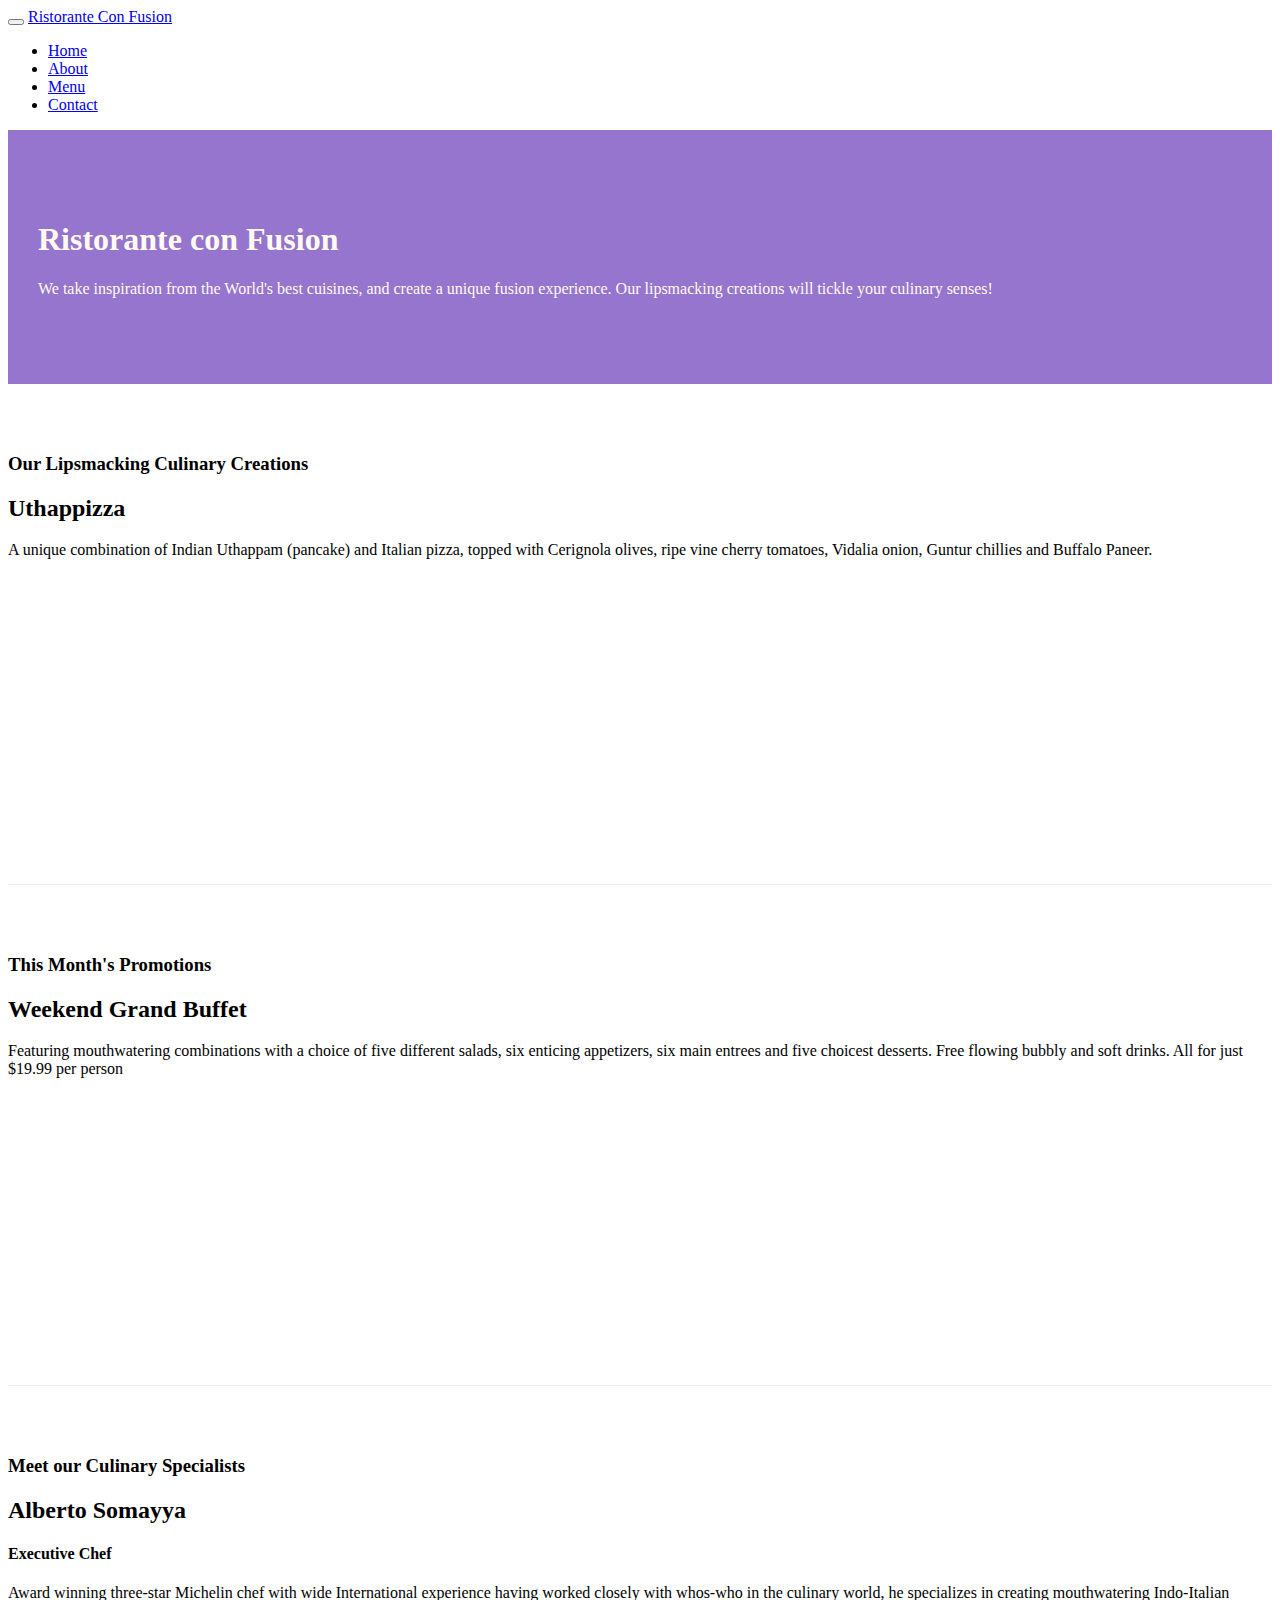
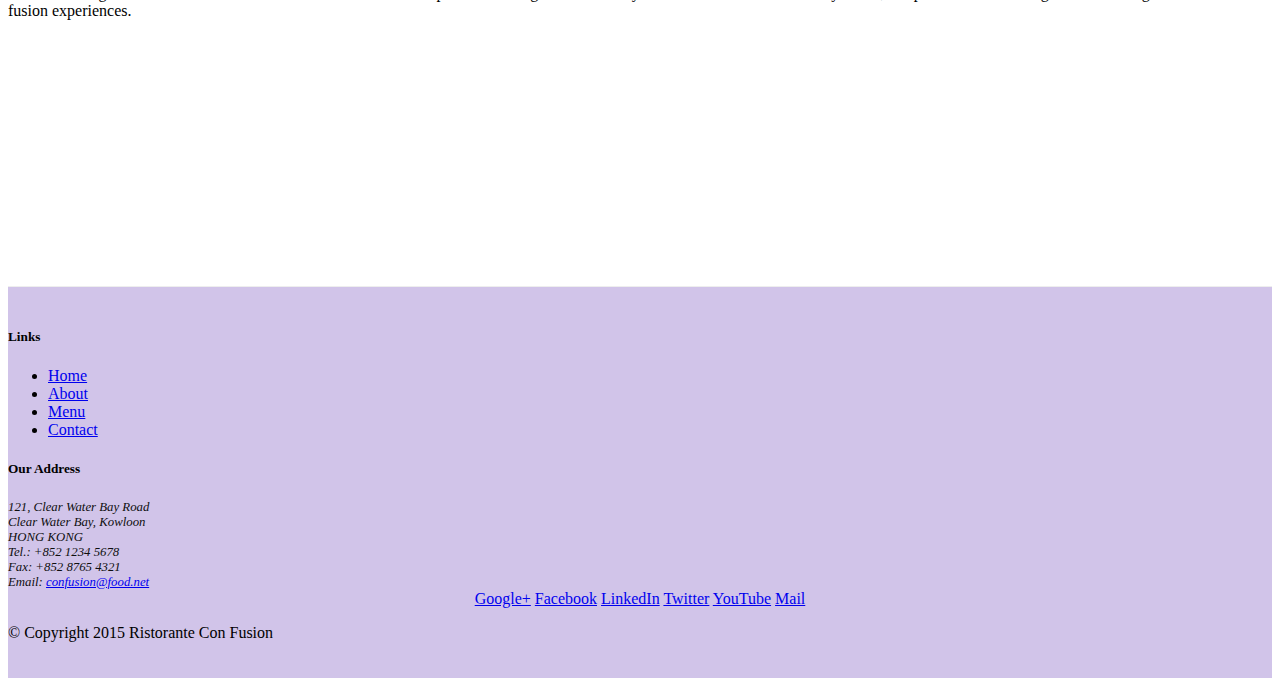
==== index.html @ 3bdbd528 "Navigation bar - add collapse button" ====
<!DOCTYPE html>
<html lang="en">

<head>
  <title>Ristorante Con Fusion</title>

  <meta charset="utf-8">
  <meta name="viewport" content="width=device-width, initial-scale=1, shrink-to-fit=no">
  <meta http-equiv="x-ua-compatible" content="ie=edge">

  <!-- Bootstrap CSS -->
  <link rel="stylesheet" href="node_modules/bootstrap/dist/css/bootstrap.min.css">
  <link rel="stylesheet" href="css/styles.css">
</head>

<body>
  <nav class="navbar navbar-inverse navbar-toggleable-sm bg-primary fixed-top">
    <div class="container">

      <div class="navbar-header">
        <button class="navbar-toggler" type="button" data-toggle="collapse" data-target="#myNavbar">
          <span class="navbar-toggler-icon"></span>
        </button>
        <a class="navbar-brand" href="#">Ristorante Con Fusion</a>
      </div>

      <div class="collapse navbar-collapse" id="myNavbar">
        <ul class="navbar-nav">
          <li class="nav-item active"><a class="nav-link" href="#">Home</a></li>
          <li class="nav-item"><a class="nav-link" href="./aboutus.html">About</a></li>
          <li class="nav-item"><a class="nav-link" href="#">Menu</a></li>
          <li class="nav-item"><a class="nav-link" href="#">Contact</a></li>
        </ul>
      </div>
    </div>
  </nav>

  <header class="jumbotron">
    <div class="container">
      <div class="row row-header">
        <div class="col-12 col-sm-8">
          <h1>Ristorante con Fusion</h1>
          <p>We take inspiration from the World's best cuisines, and create a unique fusion experience. Our lipsmacking creations
            will tickle your culinary senses!</p>
        </div>
        <div class="col col-sm">
        </div>
      </div>
    </div>
  </header>

  <div class="container">
    <div class="row row-content  align-items-center">
      <div class="col-sm-4 col-md-3">
        <h3>Our Lipsmacking Culinary Creations</h3>
      </div>
      <div class="col-sm col-md">
        <h2>Uthappizza</h2>
        <p class="hidden-xs-down">A unique combination of Indian Uthappam (pancake) and Italian pizza, topped with Cerignola olives, ripe vine cherry
          tomatoes, Vidalia onion, Guntur chillies and Buffalo Paneer.
        </p>
      </div>
    </div>


    <div class="row row-content  align-items-center">
      <div class="col-sm-4 col-md-3">
        <h3>This Month's Promotions</h3>
      </div>
      <div class="col-sm col-md">
        <h2>Weekend Grand Buffet</h2>
        <p class="hidden-xs-down">Featuring mouthwatering combinations with a choice of five different salads, six enticing appetizers, six main entrees
          and five choicest desserts. Free flowing bubbly and soft drinks. All for just $19.99 per person
        </p>
      </div>
    </div>

    <div class="row row-content  align-items-center">
      <div class="col-sm-4 col-md-3">
        <h3>Meet our Culinary Specialists</h3>
      </div>
      <div class="col-sm col-md">
        <h2>Alberto Somayya</h2>
        <h4>Executive Chef</h4>
        <p class="hidden-xs-down">Award winning three-star Michelin chef with wide International experience having worked closely with whos-who in
          the culinary world, he specializes in creating mouthwatering Indo-Italian fusion experiences.
        </p>
      </div>
    </div>
  </div>

  <footer class="footer">
    <div class="container">
      <div class="row">
        <div class="col-5 offset-1 col-sm-2">
          <h5>Links</h5>
          <ul class="list-unstyled">
            <li><a href="#">Home</a></li>
            <li><a href="./aboutus.html">About</a></li>
            <li><a href="#">Menu</a></li>
            <li><a href="#">Contact</a></li>
          </ul>
        </div>
        <div class="col-6 col-sm-5">
          <h5>Our Address</h5>
          <address>
            121, Clear Water Bay Road<br> Clear Water Bay, Kowloon<br> HONG KONG<br> Tel.: +852 1234 5678<br> Fax: +852 8765
            4321
            <br> Email: <a href="mailto:confusion@food.net">confusion@food.net</a>
          </address>
        </div>
        <div class="col col-sm-4 align-self-center">
          <div class="medialinks">
            <a href="http://google.com/+">Google+</a>
            <a href="http://www.facebook.com/profile.php?id=">Facebook</a>
            <a href="http://www.linkedin.com/in/">LinkedIn</a>
            <a href="http://twitter.com/">Twitter</a>
            <a href="http://youtube.com/">YouTube</a>
            <a href="mailto:">Mail</a>
          </div>
        </div>
      </div>
      <div class="row justify-content-center">
        <div class="col-auto">
          <p>© Copyright 2015 Ristorante Con Fusion</p>
        </div>
      </div>
    </div>
  </footer>

  <!-- jQuery first, then Tether, then Bootstrap JS. -->
  <script src="node_modules/jquery/dist/jquery.min.js"></script>
  <script src="node_modules/tether/dist/js/tether.min.js"></script>
  <script src="node_modules/bootstrap/dist/js/bootstrap.min.js"></script>
</body>

</html>
---- css/styles.css ----
.row-header{
  margin:0px auto;
  padding:0px;
}

.row-content {
  margin:0px auto;
  padding: 50px 0px 50px 0px;
  border-bottom: 1px ridge;
  min-height:400px;
}

.footer {
  background-color: #D1C4E9;
  margin:0px auto;
  padding: 20px 0px 20px 0px;
}

.jumbotron {
  padding:70px 30px 70px 30px;
  margin:0px auto;
  background: #9575CD ;
  color:floralwhite;
}

address{
  font-size:80%;
  margin:0px;
  color:#0f0f0f;
}

.medialinks {
  text-align:center;
}
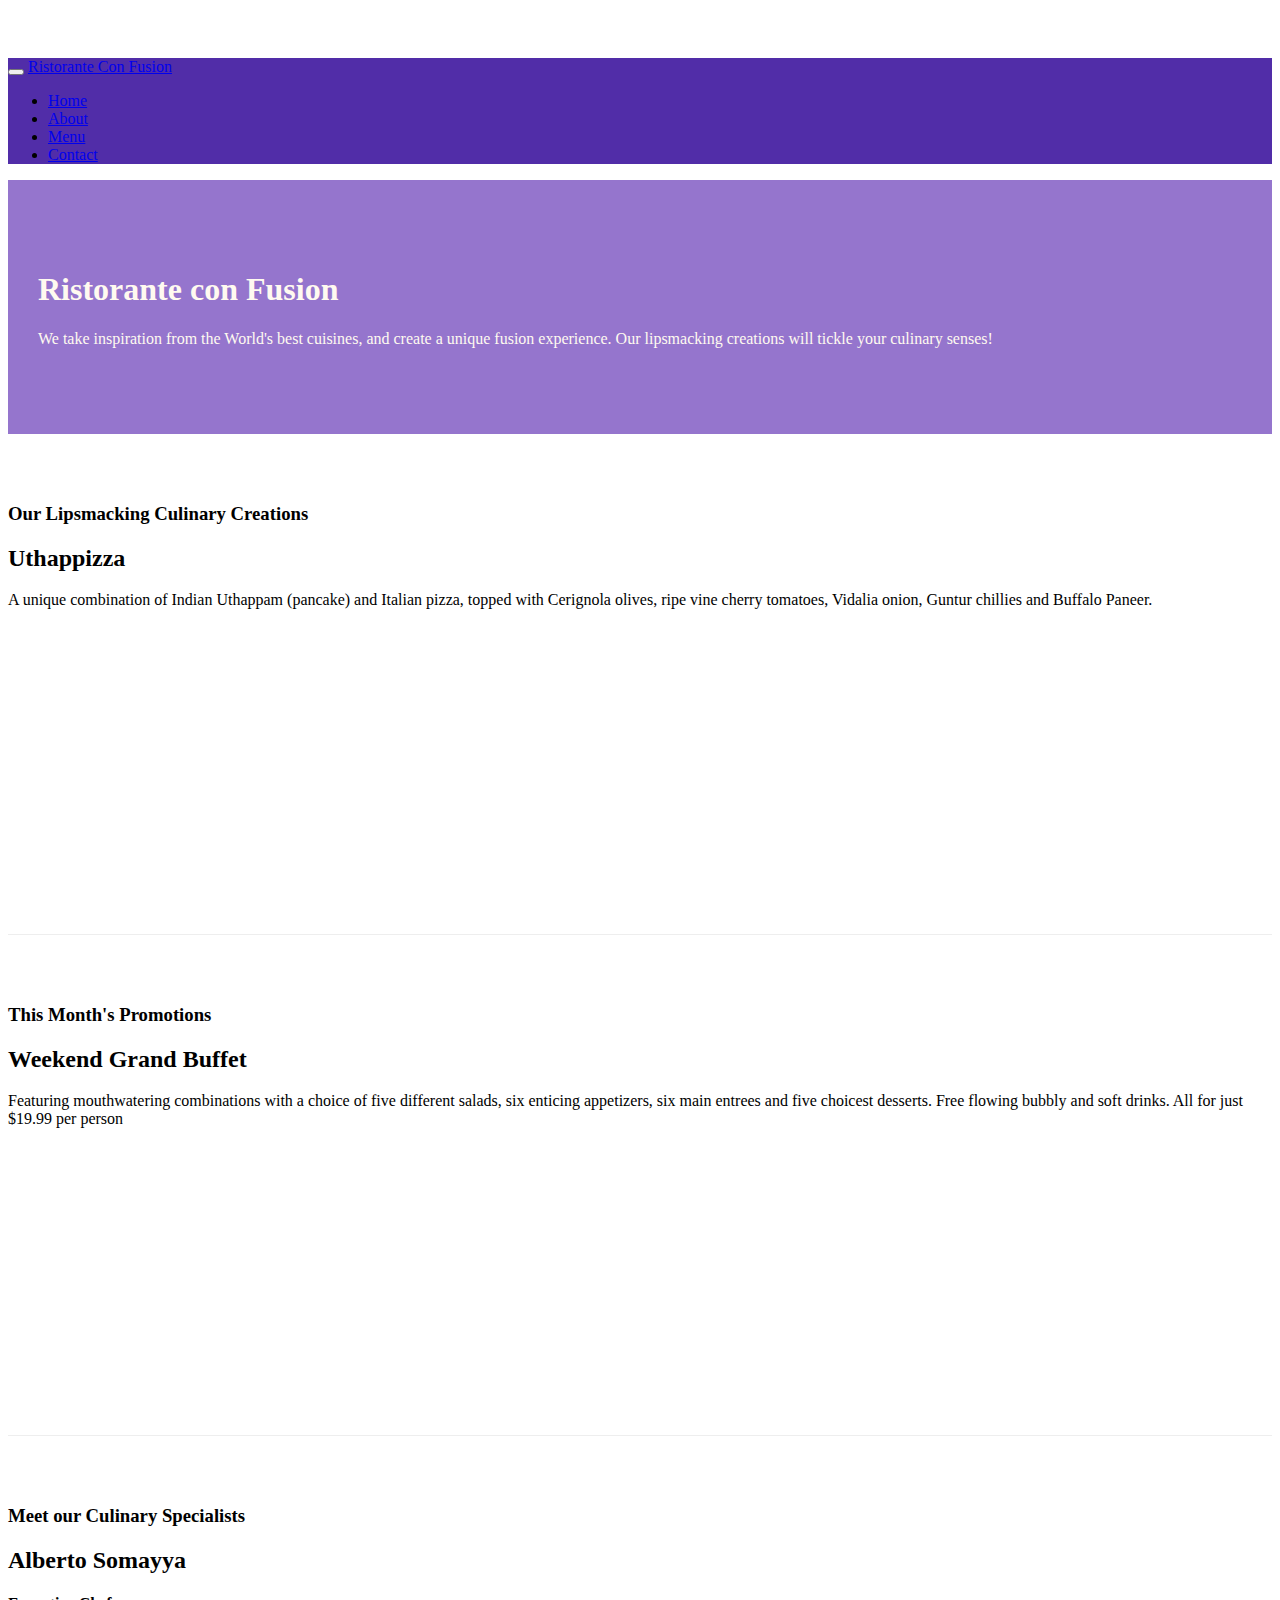
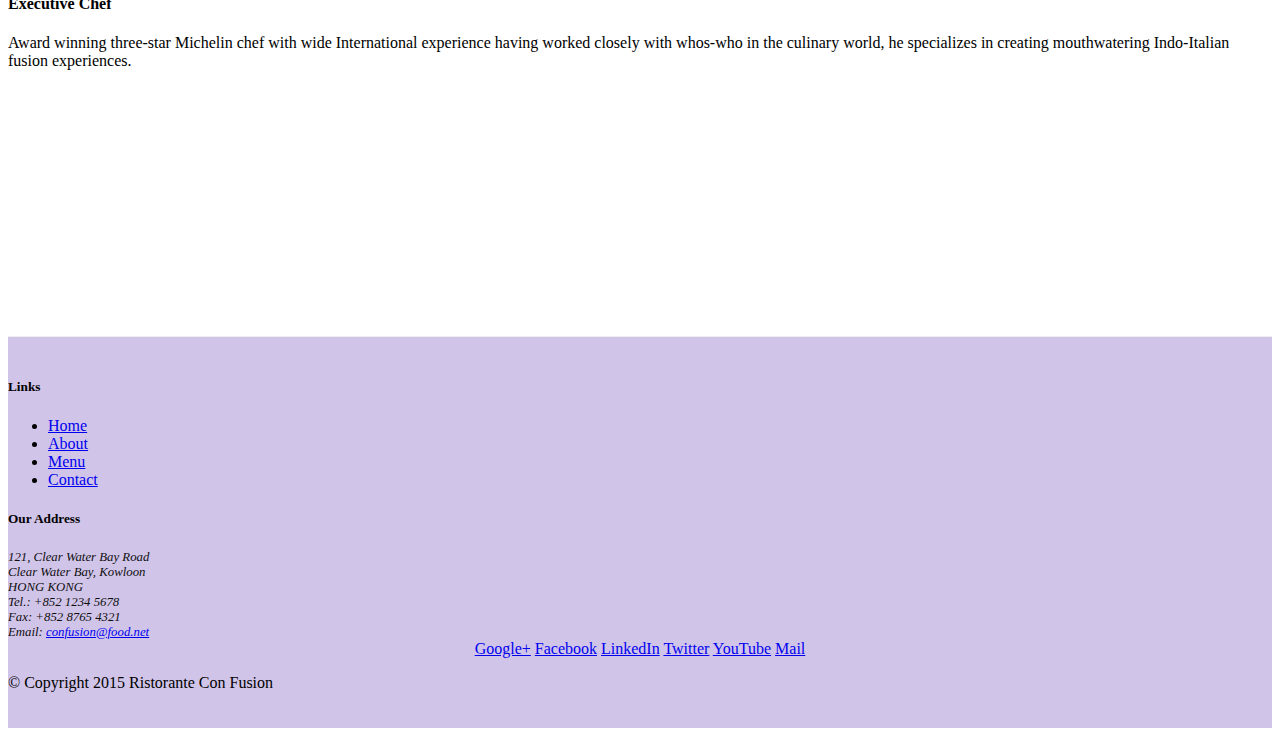
==== commit faafe06f: "Breadcrumb" ====
--- a/index.html
+++ b/index.html
@@ -14,7 +14,7 @@
 </head>
 
 <body>
-  <nav class="navbar navbar-inverse navbar-toggleable-sm bg-primary fixed-top">
+  <nav class="navbar navbar-inverse navbar-toggleable-sm fixed-top">
     <div class="container">
 
       <div class="navbar-header">
--- a/css/styles.css
+++ b/css/styles.css
@@ -23,7 +23,7 @@
   color:floralwhite;
 }
 
-address{
+address {
   font-size:80%;
   margin:0px;
   color:#0f0f0f;
@@ -31,4 +31,13 @@
 
 .medialinks {
   text-align:center;
-}+}
+
+body {
+  padding:50px 0px 0px 0px;
+  z-index:0;
+}
+
+.navbar-inverse {
+   background-color: #512DA8;
+}
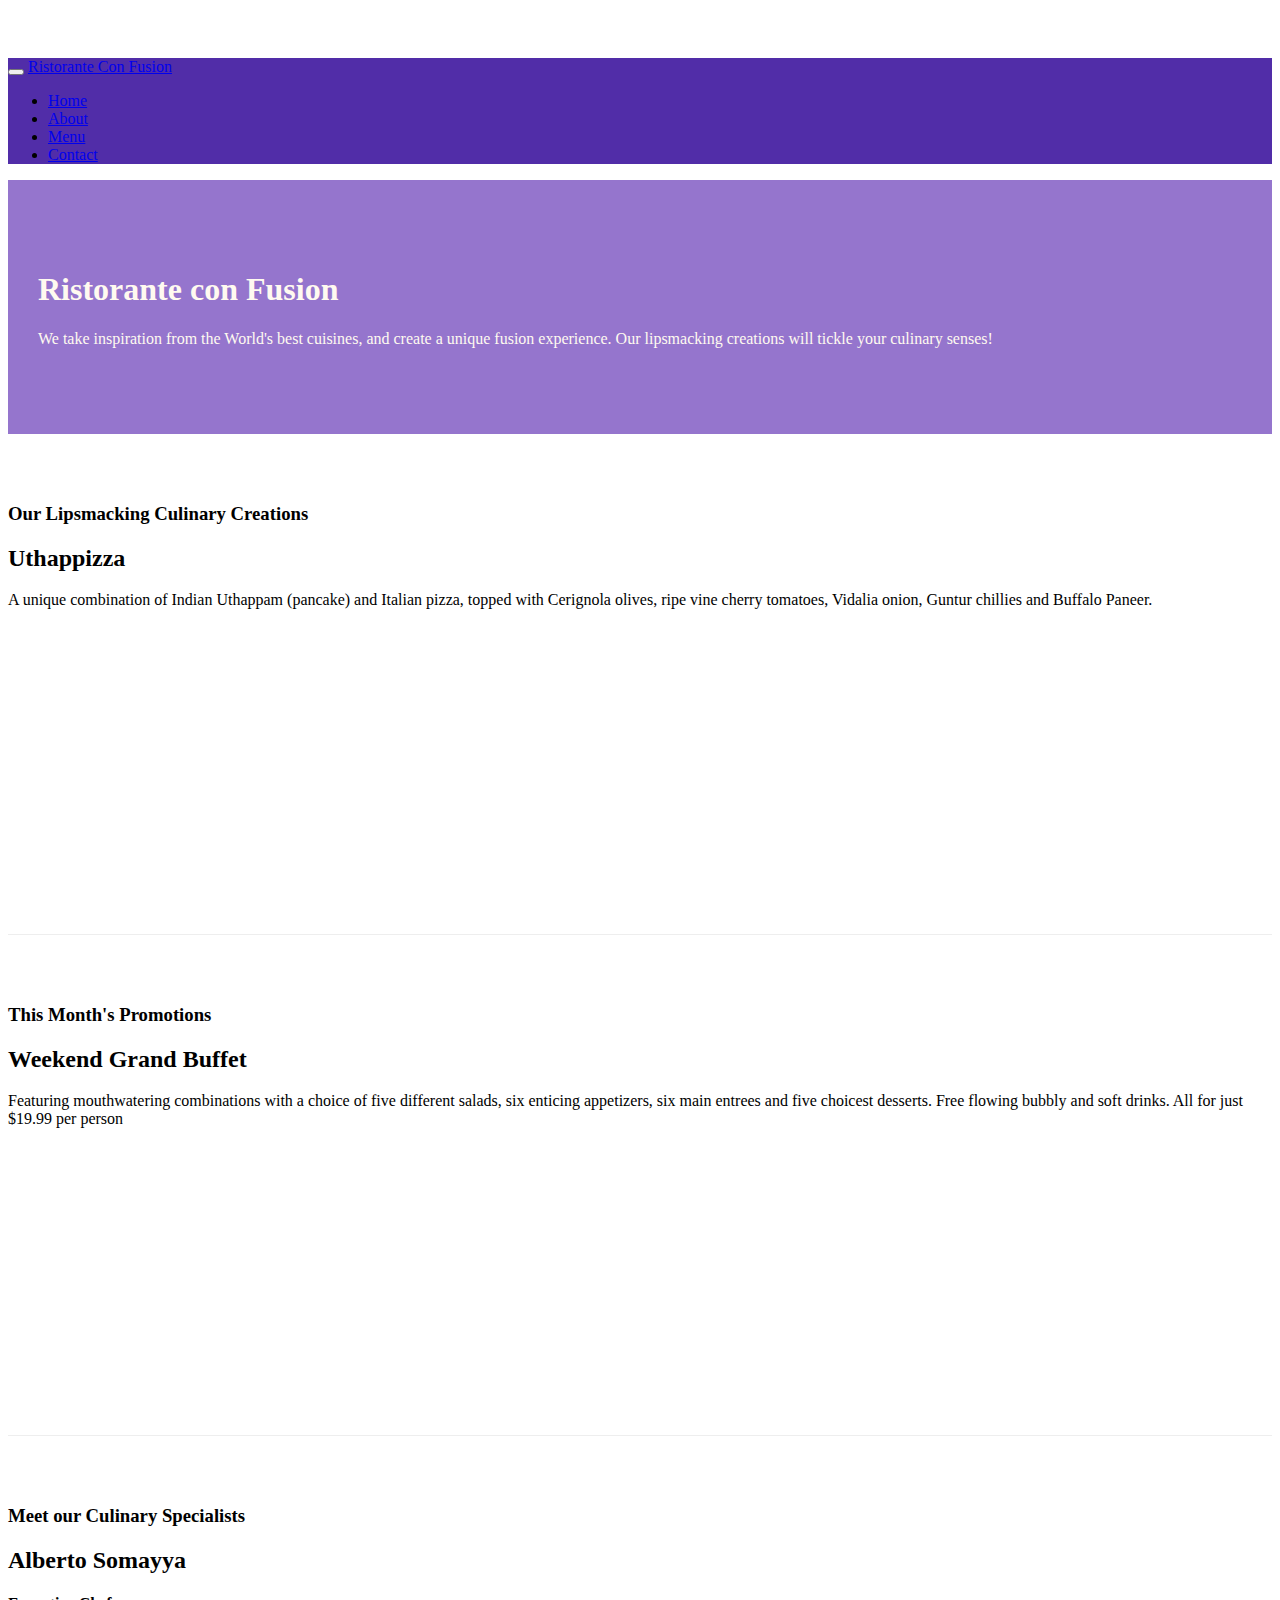
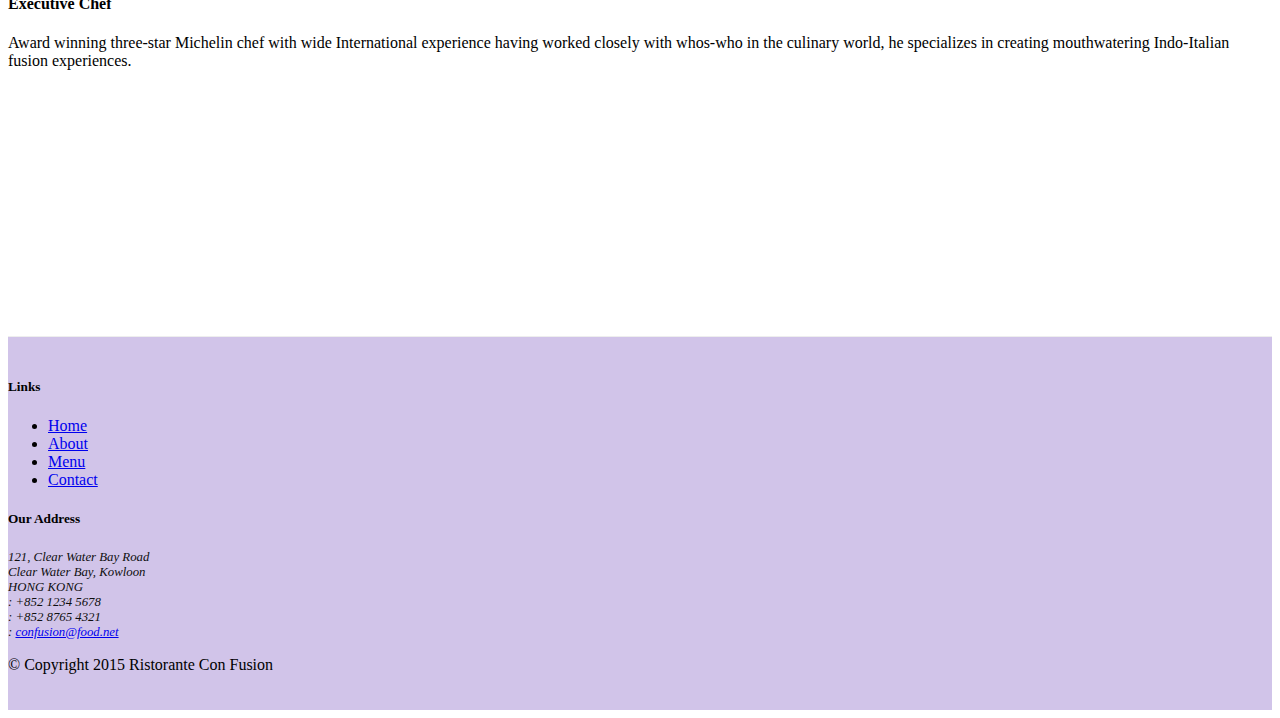
==== commit d4415926: "Add social-media icons and buttons" ====
--- a/index.html
+++ b/index.html
@@ -10,6 +10,8 @@
 
   <!-- Bootstrap CSS -->
   <link rel="stylesheet" href="node_modules/bootstrap/dist/css/bootstrap.min.css">
+  <link rel="stylesheet" href="node_modules/font-awesome/css/font-awesome.min.css">
+  <link rel="stylesheet" href="css/bootstrap-social.css">
   <link rel="stylesheet" href="css/styles.css">
 </head>
 
@@ -26,10 +28,10 @@
 
       <div class="collapse navbar-collapse" id="myNavbar">
         <ul class="navbar-nav">
-          <li class="nav-item active"><a class="nav-link" href="#">Home</a></li>
-          <li class="nav-item"><a class="nav-link" href="./aboutus.html">About</a></li>
-          <li class="nav-item"><a class="nav-link" href="#">Menu</a></li>
-          <li class="nav-item"><a class="nav-link" href="#">Contact</a></li>
+          <li class="nav-item active"><a class="nav-link" href="#"><span class="fa fa-home fa-lg"></span> Home</a></li>
+          <li class="nav-item"><a class="nav-link" href="./aboutus.html"><span class="fa fa-info fa-lg"></span> About</a></li>
+          <li class="nav-item"><a class="nav-link" href="#"><span class="fa fa-list fa-lg"></span> Menu</a></li>
+          <li class="nav-item"><a class="nav-link" href="#"><span class="fa fa-address-card fa-lg"></span> Contact</a></li>
         </ul>
       </div>
     </div>
@@ -104,19 +106,22 @@
         <div class="col-6 col-sm-5">
           <h5>Our Address</h5>
           <address>
-            121, Clear Water Bay Road<br> Clear Water Bay, Kowloon<br> HONG KONG<br> Tel.: +852 1234 5678<br> Fax: +852 8765
-            4321
-            <br> Email: <a href="mailto:confusion@food.net">confusion@food.net</a>
+            121, Clear Water Bay Road
+            <br> Clear Water Bay, Kowloon
+            <br> HONG KONG
+            <br> <i class="fa fa-phone fa-lg"></i>: +852 1234 5678
+            <br> <i class="fa fa-fax fa-lg"></i>: +852 8765 4321
+            <br> <i class="fa fa-envelope fa-lg"></i>: <a href="mailto:confusion@food.net">confusion@food.net</a>
           </address>
         </div>
         <div class="col col-sm-4 align-self-center">
           <div class="medialinks">
-            <a href="http://google.com/+">Google+</a>
-            <a href="http://www.facebook.com/profile.php?id=">Facebook</a>
-            <a href="http://www.linkedin.com/in/">LinkedIn</a>
-            <a href="http://twitter.com/">Twitter</a>
-            <a href="http://youtube.com/">YouTube</a>
-            <a href="mailto:">Mail</a>
+            <a class="btn btn-social-icon btn-google-plus" href="http://google.com/+"><i class="fa fa-google-plus"></i></a>
+            <a class="btn btn-social-icon btn-facebook" href="http://www.facebook.com/profile.php?id="><i class="fa fa-facebook"></i></a>
+            <a class="btn btn-social-icon btn-linkedin" href="http://www.linkedin.com/in/"><i class="fa fa-linkedin"></i></a>
+            <a class="btn btn-social-icon btn-twitter" href="http://twitter.com/"><i class="fa fa-twitter"></i></a>
+            <a class="btn btn-social-icon btn-youtube" href="http://youtube.com/"><i class="fa fa-youtube"></i></a>
+            <a class="btn btn-social-icon" href="mailto:"><i class="fa fa-envelope-o"></i></a>
           </div>
         </div>
       </div>
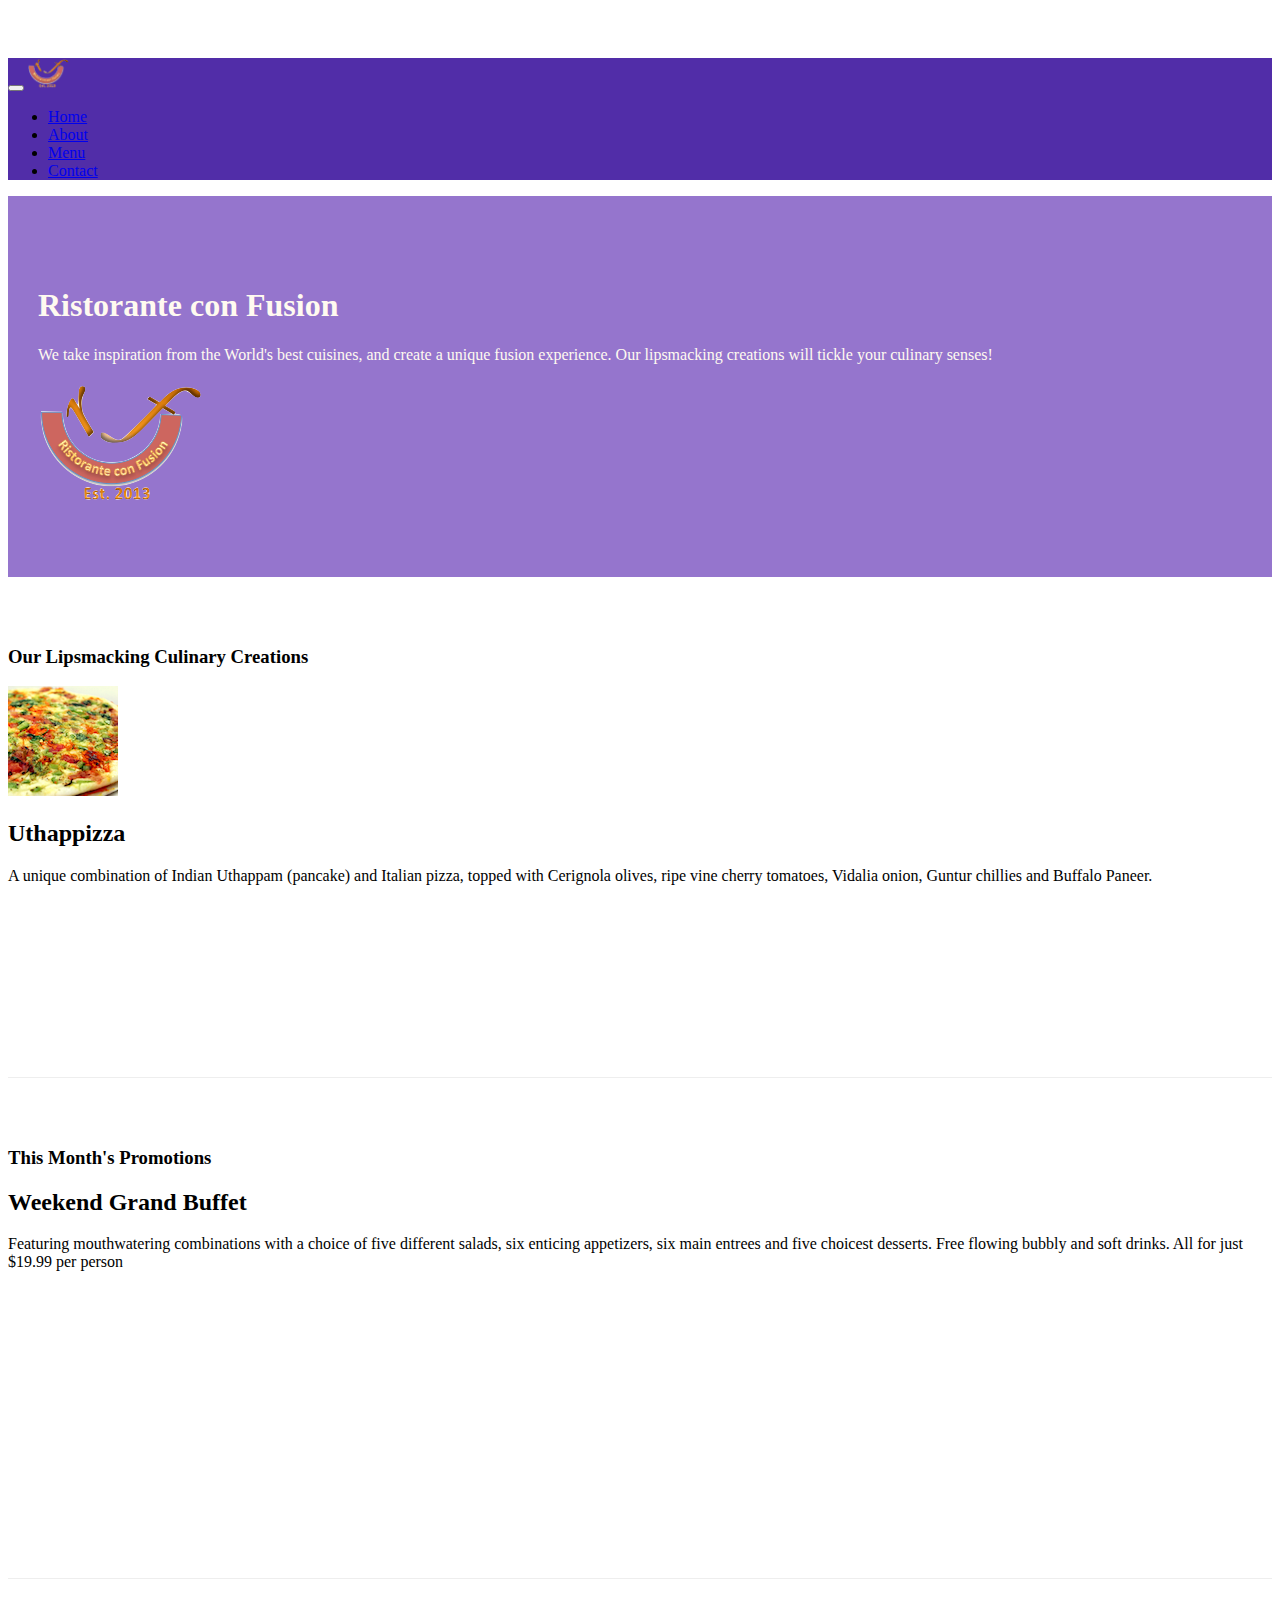
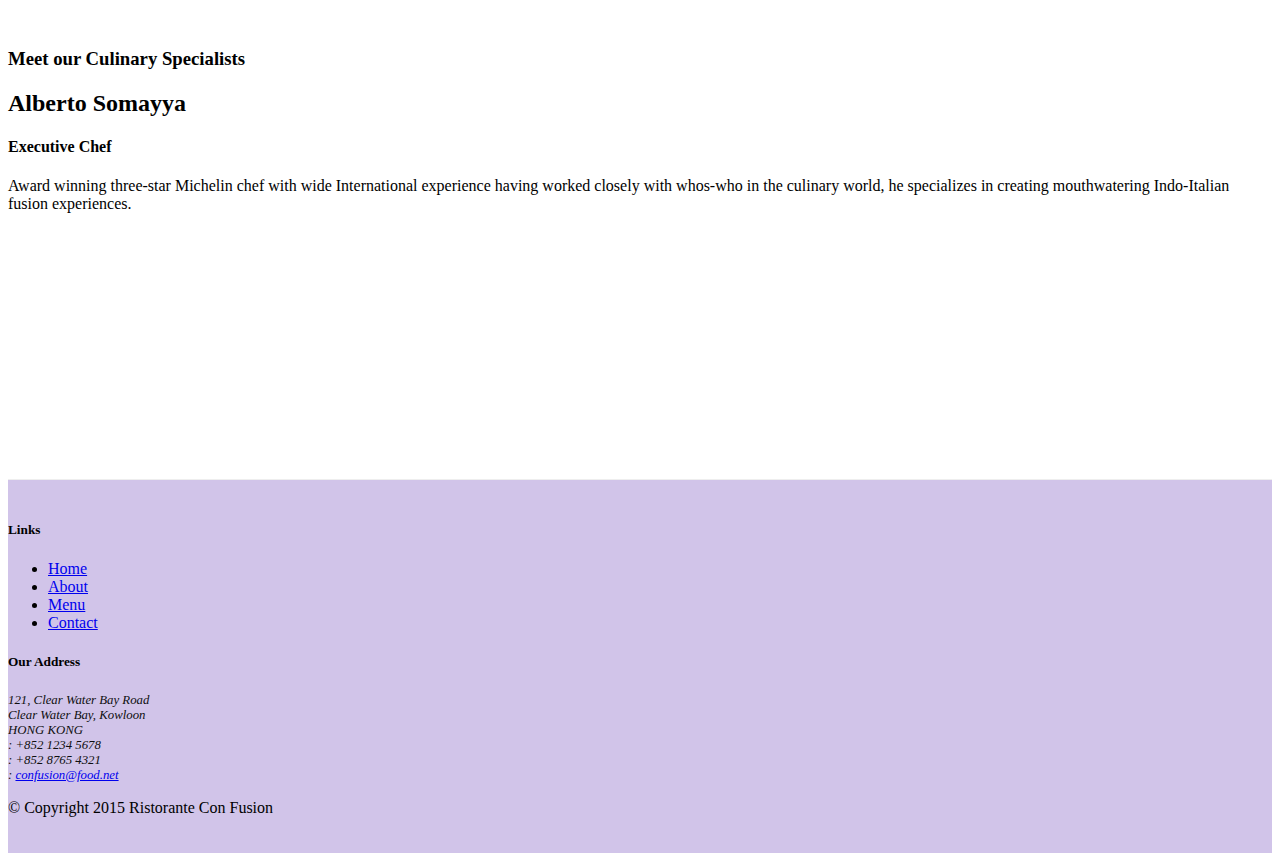
==== commit 1e09fed8: "Add logo image" ====
--- a/index.html
+++ b/index.html
@@ -23,7 +23,7 @@
         <button class="navbar-toggler" type="button" data-toggle="collapse" data-target="#myNavbar">
           <span class="navbar-toggler-icon"></span>
         </button>
-        <a class="navbar-brand" href="#">Ristorante Con Fusion</a>
+        <a class="navbar-brand" href="#"><img src="img/logo.png" height="30" width="41"></a>
       </div>
 
       <div class="collapse navbar-collapse" id="myNavbar">
@@ -45,7 +45,8 @@
           <p>We take inspiration from the World's best cuisines, and create a unique fusion experience. Our lipsmacking creations
             will tickle your culinary senses!</p>
         </div>
-        <div class="col col-sm">
+        <div class="col col-sm align-self-center">
+          <img class="img-fluid" src="img/logo.png">
         </div>
       </div>
     </div>
@@ -53,80 +54,85 @@
 
   <div class="container">
     <div class="row row-content  align-items-center">
-      <div class="col-sm-4 col-md-3">
+      <div class="col-sm-4 col-md-3 flex-last">
         <h3>Our Lipsmacking Culinary Creations</h3>
       </div>
-      <div class="col-sm col-md">
-        <h2>Uthappizza</h2>
-        <p class="hidden-xs-down">A unique combination of Indian Uthappam (pancake) and Italian pizza, topped with Cerignola olives, ripe vine cherry
-          tomatoes, Vidalia onion, Guntur chillies and Buffalo Paneer.
-        </p>
+      <div class="col-sm col-md flex-first">
+        <div class="media">
+          <img class="d-flex mr-3 img-thumbnail align-self-center" src="img/uthappizza.png" alt=:uthappizza ">
+          <div class="media-body ">    
+            <h2>Uthappizza</h2>
+            <p class="hidden-xs-down ">A unique combination of Indian Uthappam (pancake) and Italian pizza, topped with Cerignola olives, ripe vine cherry
+              tomatoes, Vidalia onion, Guntur chillies and Buffalo Paneer.
+            </p>
+          </div>
+        </div>
       </div>
     </div>
 
 
-    <div class="row row-content  align-items-center">
-      <div class="col-sm-4 col-md-3">
+    <div class="row row-content align-items-center ">
+      <div class="col-sm-4 col-md-3 ">
         <h3>This Month's Promotions</h3>
       </div>
-      <div class="col-sm col-md">
+      <div class="col-sm col-md ">
         <h2>Weekend Grand Buffet</h2>
-        <p class="hidden-xs-down">Featuring mouthwatering combinations with a choice of five different salads, six enticing appetizers, six main entrees
+        <p class="hidden-xs-down ">Featuring mouthwatering combinations with a choice of five different salads, six enticing appetizers, six main entrees
           and five choicest desserts. Free flowing bubbly and soft drinks. All for just $19.99 per person
         </p>
       </div>
     </div>
 
-    <div class="row row-content  align-items-center">
-      <div class="col-sm-4 col-md-3">
+    <div class="row row-content align-items-center ">
+      <div class="col-sm-4 col-md-3 ">
         <h3>Meet our Culinary Specialists</h3>
       </div>
-      <div class="col-sm col-md">
+      <div class="col-sm col-md ">
         <h2>Alberto Somayya</h2>
         <h4>Executive Chef</h4>
-        <p class="hidden-xs-down">Award winning three-star Michelin chef with wide International experience having worked closely with whos-who in
+        <p class="hidden-xs-down ">Award winning three-star Michelin chef with wide International experience having worked closely with whos-who in
           the culinary world, he specializes in creating mouthwatering Indo-Italian fusion experiences.
         </p>
       </div>
     </div>
   </div>
 
-  <footer class="footer">
-    <div class="container">
-      <div class="row">
-        <div class="col-5 offset-1 col-sm-2">
+  <footer class="footer ">
+    <div class="container ">
+      <div class="row ">
+        <div class="col-5 offset-1 col-sm-2 ">
           <h5>Links</h5>
-          <ul class="list-unstyled">
-            <li><a href="#">Home</a></li>
-            <li><a href="./aboutus.html">About</a></li>
-            <li><a href="#">Menu</a></li>
-            <li><a href="#">Contact</a></li>
+          <ul class="list-unstyled ">
+            <li><a href="# ">Home</a></li>
+            <li><a href="./aboutus.html ">About</a></li>
+            <li><a href="# ">Menu</a></li>
+            <li><a href="# ">Contact</a></li>
           </ul>
         </div>
-        <div class="col-6 col-sm-5">
+        <div class="col-6 col-sm-5 ">
           <h5>Our Address</h5>
           <address>
             121, Clear Water Bay Road
             <br> Clear Water Bay, Kowloon
             <br> HONG KONG
-            <br> <i class="fa fa-phone fa-lg"></i>: +852 1234 5678
-            <br> <i class="fa fa-fax fa-lg"></i>: +852 8765 4321
-            <br> <i class="fa fa-envelope fa-lg"></i>: <a href="mailto:confusion@food.net">confusion@food.net</a>
+            <br> <i class="fa fa-phone fa-lg "></i>: +852 1234 5678
+            <br> <i class="fa fa-fax fa-lg "></i>: +852 8765 4321
+            <br> <i class="fa fa-envelope fa-lg "></i>: <a href="mailto:confusion@food.net ">confusion@food.net</a>
           </address>
         </div>
-        <div class="col col-sm-4 align-self-center">
-          <div class="medialinks">
-            <a class="btn btn-social-icon btn-google-plus" href="http://google.com/+"><i class="fa fa-google-plus"></i></a>
-            <a class="btn btn-social-icon btn-facebook" href="http://www.facebook.com/profile.php?id="><i class="fa fa-facebook"></i></a>
-            <a class="btn btn-social-icon btn-linkedin" href="http://www.linkedin.com/in/"><i class="fa fa-linkedin"></i></a>
-            <a class="btn btn-social-icon btn-twitter" href="http://twitter.com/"><i class="fa fa-twitter"></i></a>
-            <a class="btn btn-social-icon btn-youtube" href="http://youtube.com/"><i class="fa fa-youtube"></i></a>
-            <a class="btn btn-social-icon" href="mailto:"><i class="fa fa-envelope-o"></i></a>
+        <div class="col col-sm-4 align-self-center ">
+          <div class="medialinks ">
+            <a class="btn btn-social-icon btn-google-plus " href="http://google.com/+ "><i class="fa fa-google-plus "></i></a>
+            <a class="btn btn-social-icon btn-facebook " href="http://www.facebook.com/profile.php?id="><i class=" fa fa-facebook "></i></a>
+            <a class="btn btn-social-icon btn-linkedin " href="http://www.linkedin.com/in/ "><i class="fa fa-linkedin "></i></a>
+            <a class="btn btn-social-icon btn-twitter " href="http://twitter.com/ "><i class="fa fa-twitter "></i></a>
+            <a class="btn btn-social-icon btn-youtube " href="http://youtube.com/ "><i class="fa fa-youtube "></i></a>
+            <a class="btn btn-social-icon " href="mailto: "><i class="fa fa-envelope-o "></i></a>
           </div>
         </div>
       </div>
-      <div class="row justify-content-center">
-        <div class="col-auto">
+      <div class="row justify-content-center ">
+        <div class="col-auto ">
           <p>© Copyright 2015 Ristorante Con Fusion</p>
         </div>
       </div>
@@ -134,9 +140,9 @@
   </footer>
 
   <!-- jQuery first, then Tether, then Bootstrap JS. -->
-  <script src="node_modules/jquery/dist/jquery.min.js"></script>
-  <script src="node_modules/tether/dist/js/tether.min.js"></script>
-  <script src="node_modules/bootstrap/dist/js/bootstrap.min.js"></script>
+  <script src="node_modules/jquery/dist/jquery.min.js "></script>
+  <script src="node_modules/tether/dist/js/tether.min.js "></script>
+  <script src="node_modules/bootstrap/dist/js/bootstrap.min.js "></script>
 </body>
 
 </html>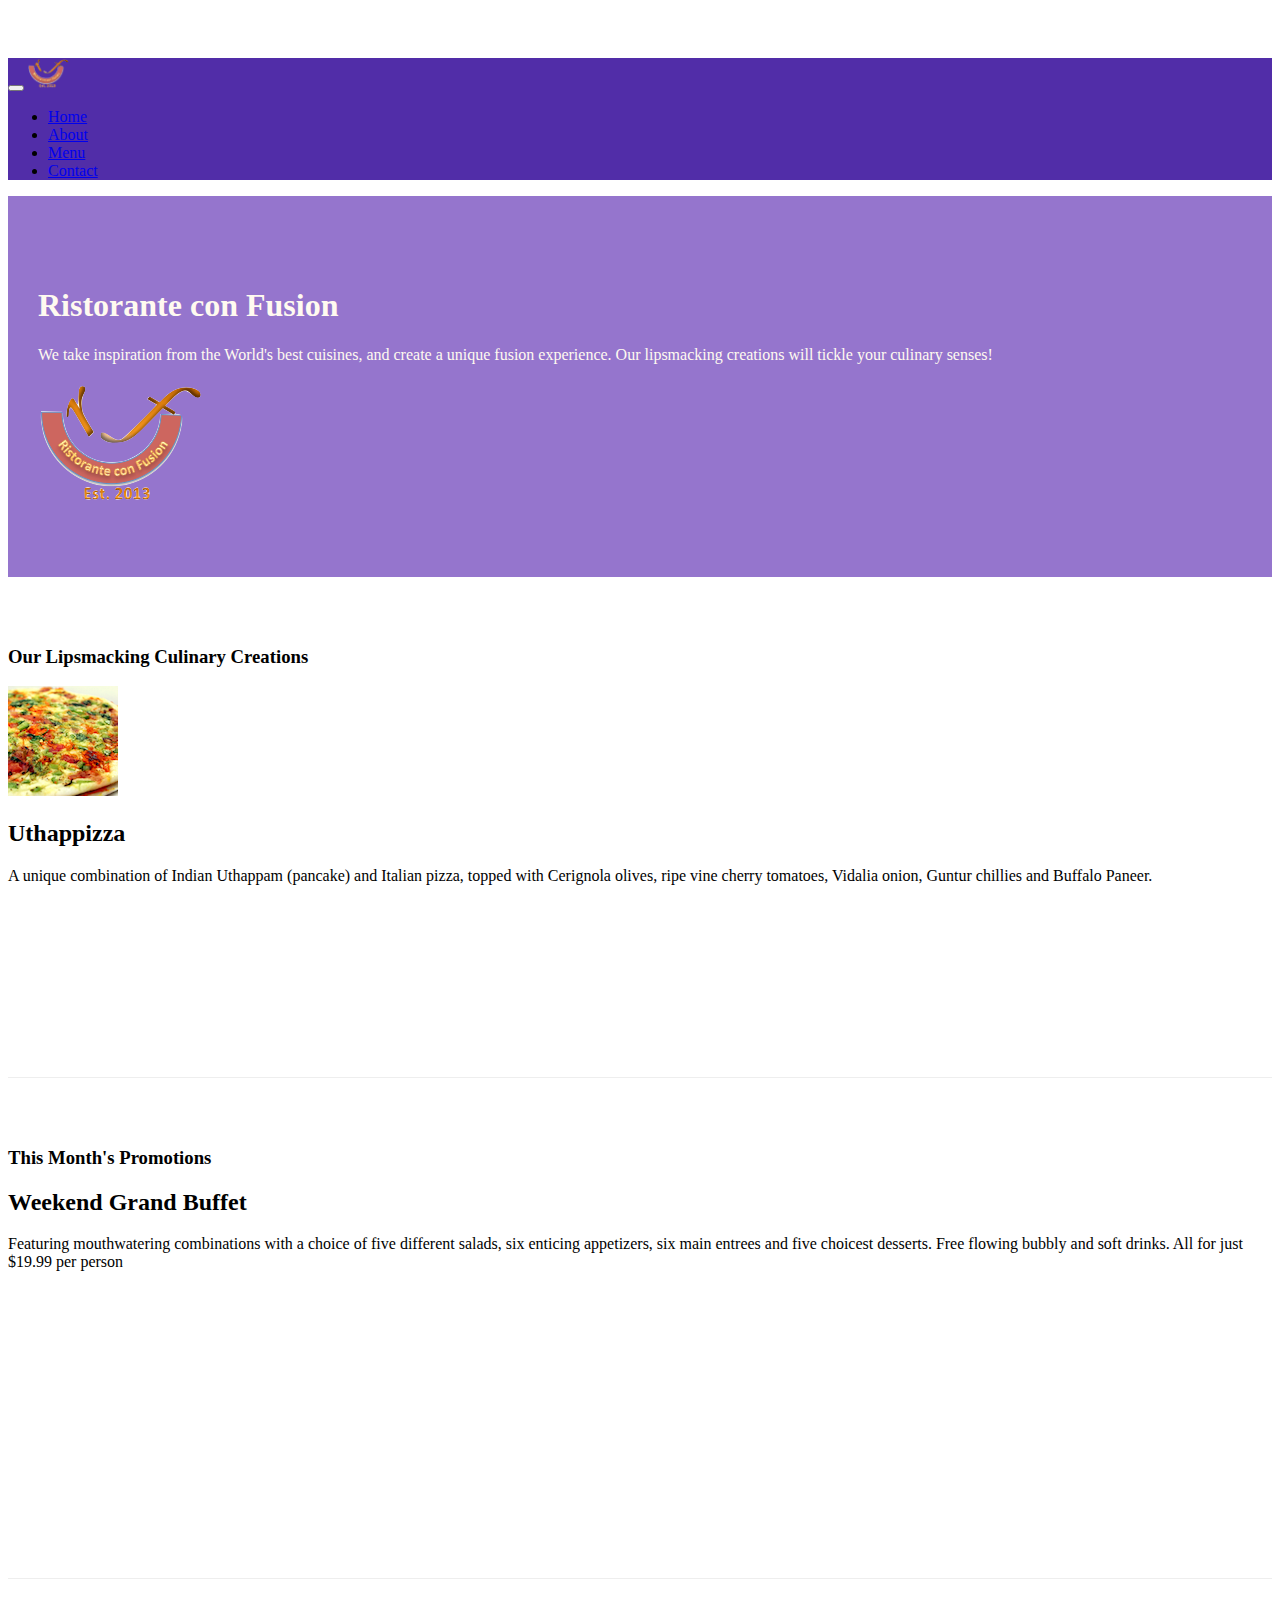
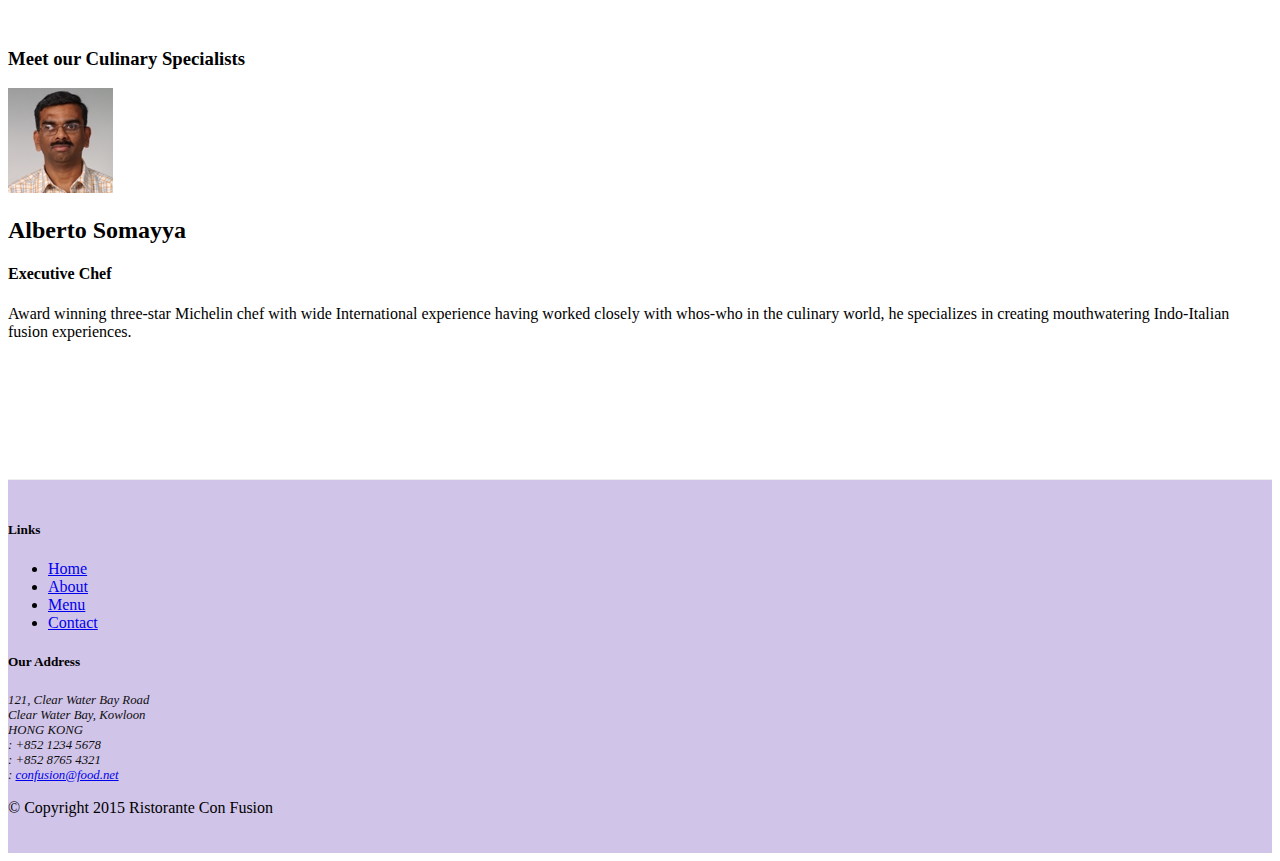
==== commit 61519423: "Add images to index.html - media class" ====
--- a/index.html
+++ b/index.html
@@ -61,7 +61,7 @@
         <div class="media">
           <img class="d-flex mr-3 img-thumbnail align-self-center" src="img/uthappizza.png" alt=:uthappizza ">
           <div class="media-body ">    
-            <h2>Uthappizza</h2>
+            <h2 class="mt-0 ">Uthappizza</h2>
             <p class="hidden-xs-down ">A unique combination of Indian Uthappam (pancake) and Italian pizza, topped with Cerignola olives, ripe vine cherry
               tomatoes, Vidalia onion, Guntur chillies and Buffalo Paneer.
             </p>
@@ -84,17 +84,24 @@
     </div>
 
     <div class="row row-content align-items-center ">
-      <div class="col-sm-4 col-md-3 ">
+      <div class="col-sm-4 col-md-3 flex-last ">
         <h3>Meet our Culinary Specialists</h3>
       </div>
-      <div class="col-sm col-md ">
-        <h2>Alberto Somayya</h2>
-        <h4>Executive Chef</h4>
-        <p class="hidden-xs-down ">Award winning three-star Michelin chef with wide International experience having worked closely with whos-who in
-          the culinary world, he specializes in creating mouthwatering Indo-Italian fusion experiences.
-        </p>
+      <div class="col-sm col-md flex-first ">
+        <div class="media ">
+          <img class="d-flex mr-3 img-thumbnail align-self-center " 
+              src="img/alberto.png " alt="Alberto Somayya ">
+          <div class="media-body ">    
+            <h2>Alberto Somayya</h2>
+            <h4>Executive Chef</h4>
+            <p class="hidden-xs-down ">Award winning three-star Michelin chef with wide International experience having worked closely with whos-who in
+              the culinary world, he specializes in creating mouthwatering Indo-Italian fusion experiences.
+            </p>
+          </div>
+        </div>
       </div>
     </div>
+    
   </div>
 
   <footer class="footer ">
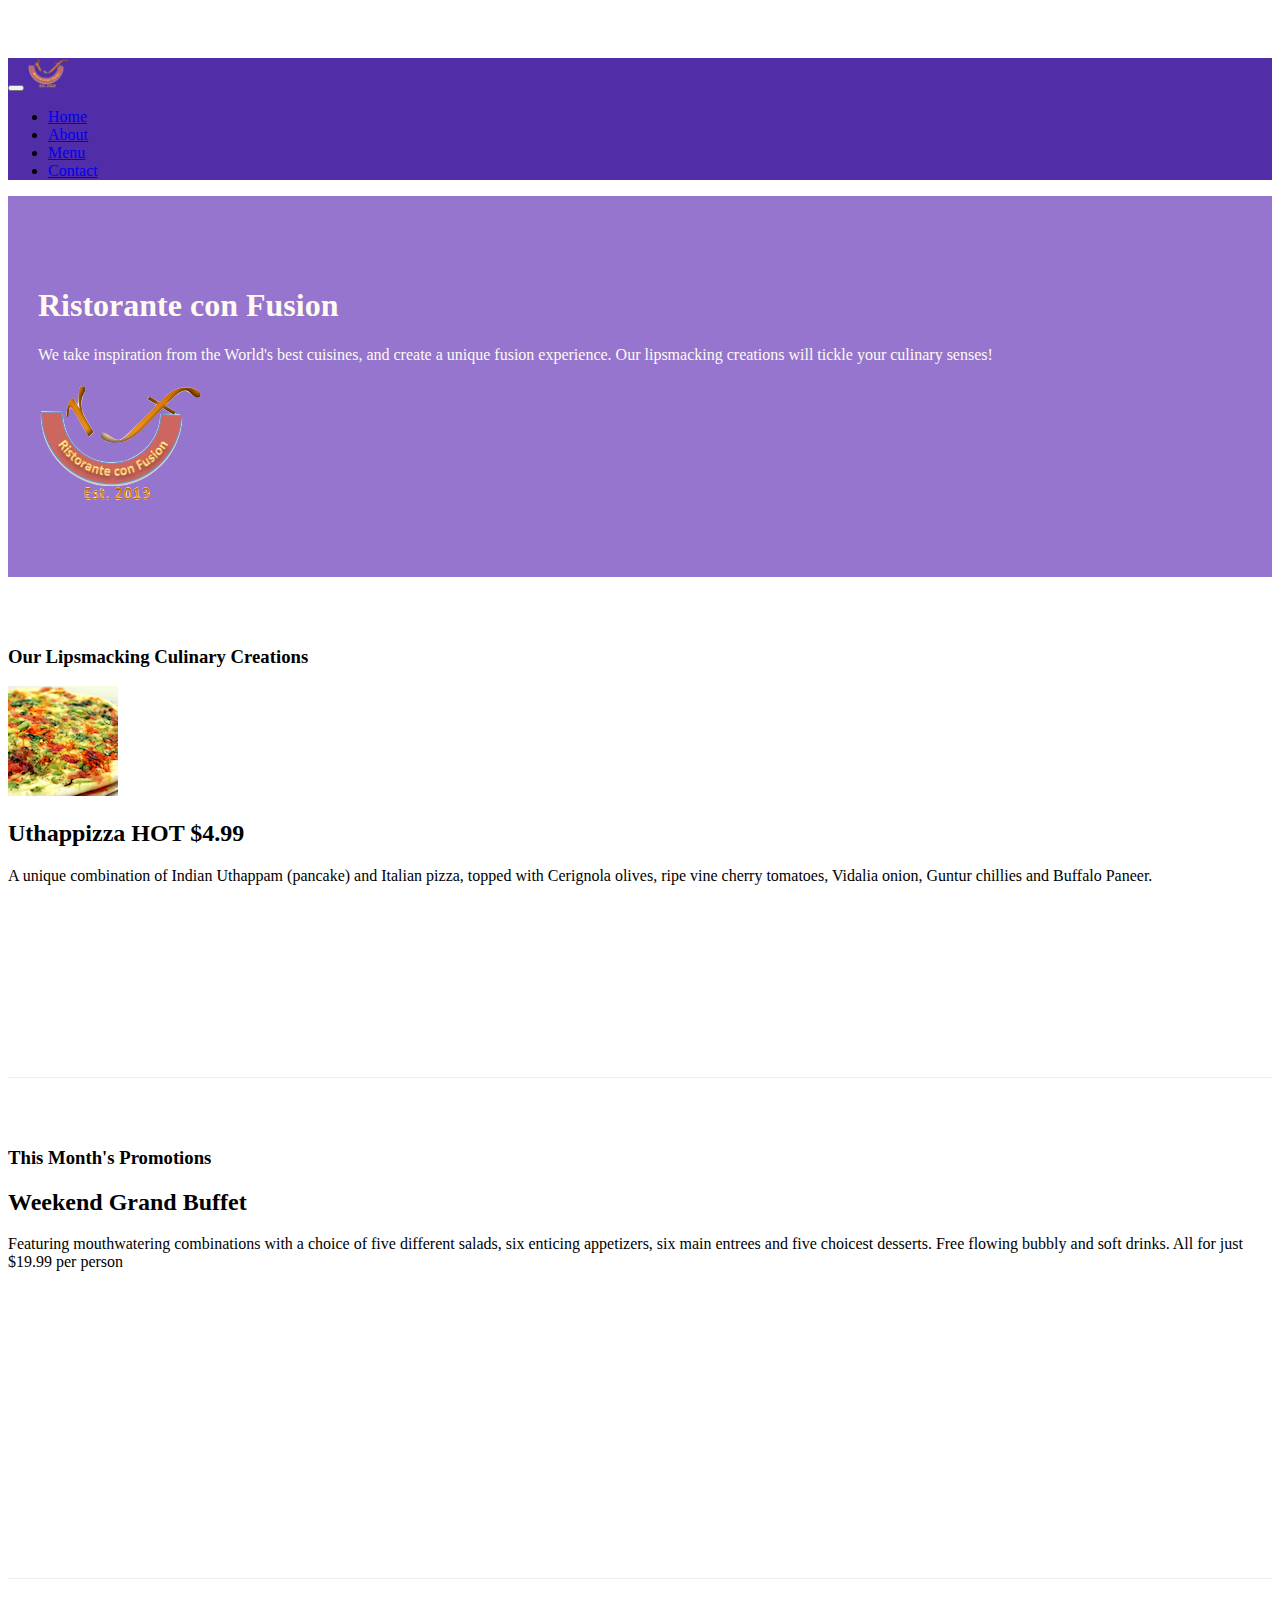
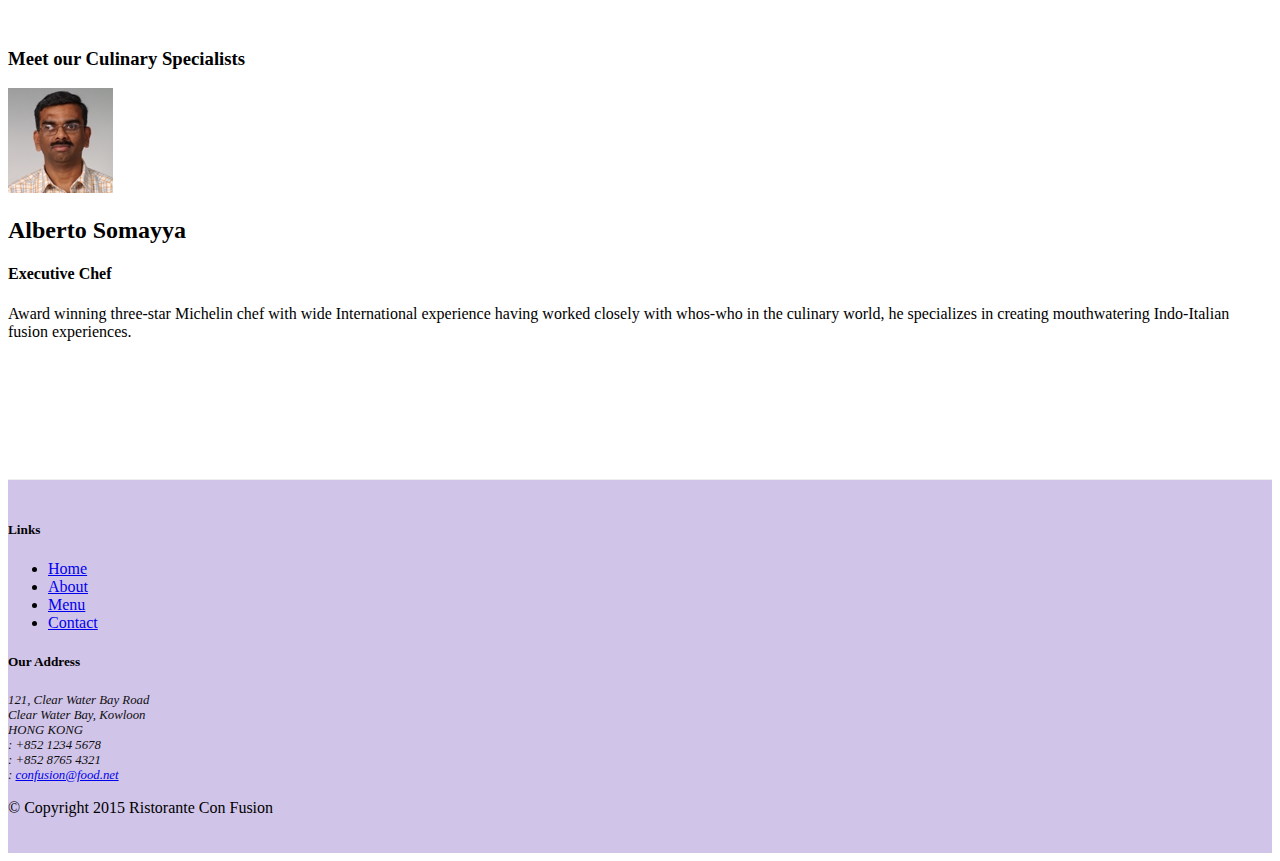
==== commit ff9eec5c: "Add badges: 'badge', 'badge-danger', 'badge-pill'" ====
--- a/index.html
+++ b/index.html
@@ -31,7 +31,7 @@
           <li class="nav-item active"><a class="nav-link" href="#"><span class="fa fa-home fa-lg"></span> Home</a></li>
           <li class="nav-item"><a class="nav-link" href="./aboutus.html"><span class="fa fa-info fa-lg"></span> About</a></li>
           <li class="nav-item"><a class="nav-link" href="#"><span class="fa fa-list fa-lg"></span> Menu</a></li>
-          <li class="nav-item"><a class="nav-link" href="#"><span class="fa fa-address-card fa-lg"></span> Contact</a></li>
+          <li class="nav-item"><a class="nav-link" href="./contactus.html"><span class="fa fa-address-card fa-lg"></span> Contact</a></li>
         </ul>
       </div>
     </div>
@@ -53,15 +53,22 @@
   </header>
 
   <div class="container">
+
     <div class="row row-content  align-items-center">
       <div class="col-sm-4 col-md-3 flex-last">
         <h3>Our Lipsmacking Culinary Creations</h3>
       </div>
       <div class="col-sm col-md flex-first">
         <div class="media">
-          <img class="d-flex mr-3 img-thumbnail align-self-center" src="img/uthappizza.png" alt=:uthappizza ">
+          <img class="d-flex mr-3 img-thumbnail align-self-center" src="img/uthappizza.png" alt="uthappizza">
           <div class="media-body ">    
-            <h2 class="mt-0 ">Uthappizza</h2>
+            <!-- Badges are used to highlight pieces of information and to draw attention -->
+            <h2 class="mt-0 ">Uthappizza 
+              <!-- add a badge which is a red button -->
+              <span class="badge badge-danger">HOT</span> 
+              <!-- add a badge which is a round button with the price -->
+              <span class="badge badge-pill badge-default">$4.99</span>
+            </h2>
             <p class="hidden-xs-down ">A unique combination of Indian Uthappam (pancake) and Italian pizza, topped with Cerignola olives, ripe vine cherry
               tomatoes, Vidalia onion, Guntur chillies and Buffalo Paneer.
             </p>
@@ -71,11 +78,11 @@
     </div>
 
 
-    <div class="row row-content align-items-center ">
-      <div class="col-sm-4 col-md-3 ">
+    <div class="row row-content align-items-center">
+      <div class="col-sm-4 col-md-3 push-sm-8 push-md-9">
         <h3>This Month's Promotions</h3>
       </div>
-      <div class="col-sm col-md ">
+      <div class="col-sm-8 col-md-9 pull-sm-4 pull-md-3">
         <h2>Weekend Grand Buffet</h2>
         <p class="hidden-xs-down ">Featuring mouthwatering combinations with a choice of five different salads, six enticing appetizers, six main entrees
           and five choicest desserts. Free flowing bubbly and soft drinks. All for just $19.99 per person
@@ -101,7 +108,7 @@
         </div>
       </div>
     </div>
-    
+
   </div>
 
   <footer class="footer ">
@@ -113,7 +120,7 @@
             <li><a href="# ">Home</a></li>
             <li><a href="./aboutus.html ">About</a></li>
             <li><a href="# ">Menu</a></li>
-            <li><a href="# ">Contact</a></li>
+            <li><a href="./contactus.html ">Contact</a></li>
           </ul>
         </div>
         <div class="col-6 col-sm-5 ">
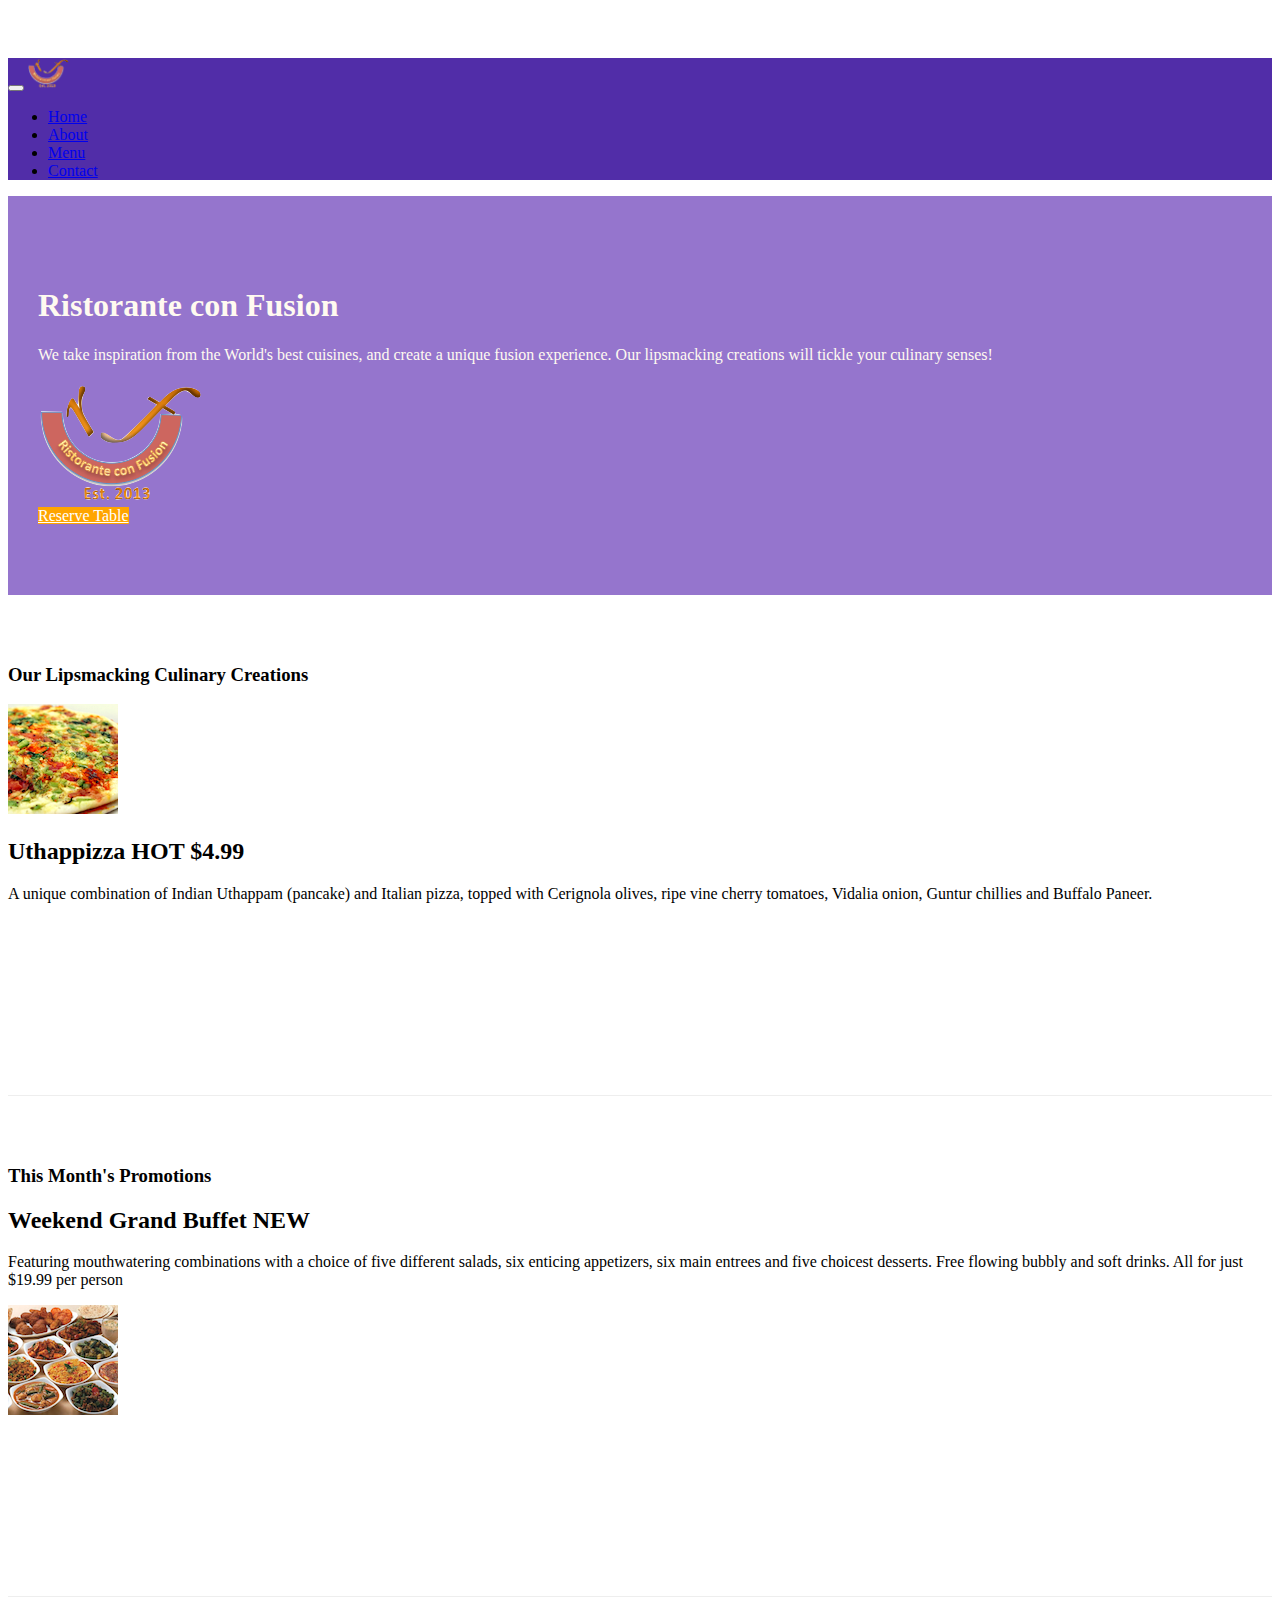
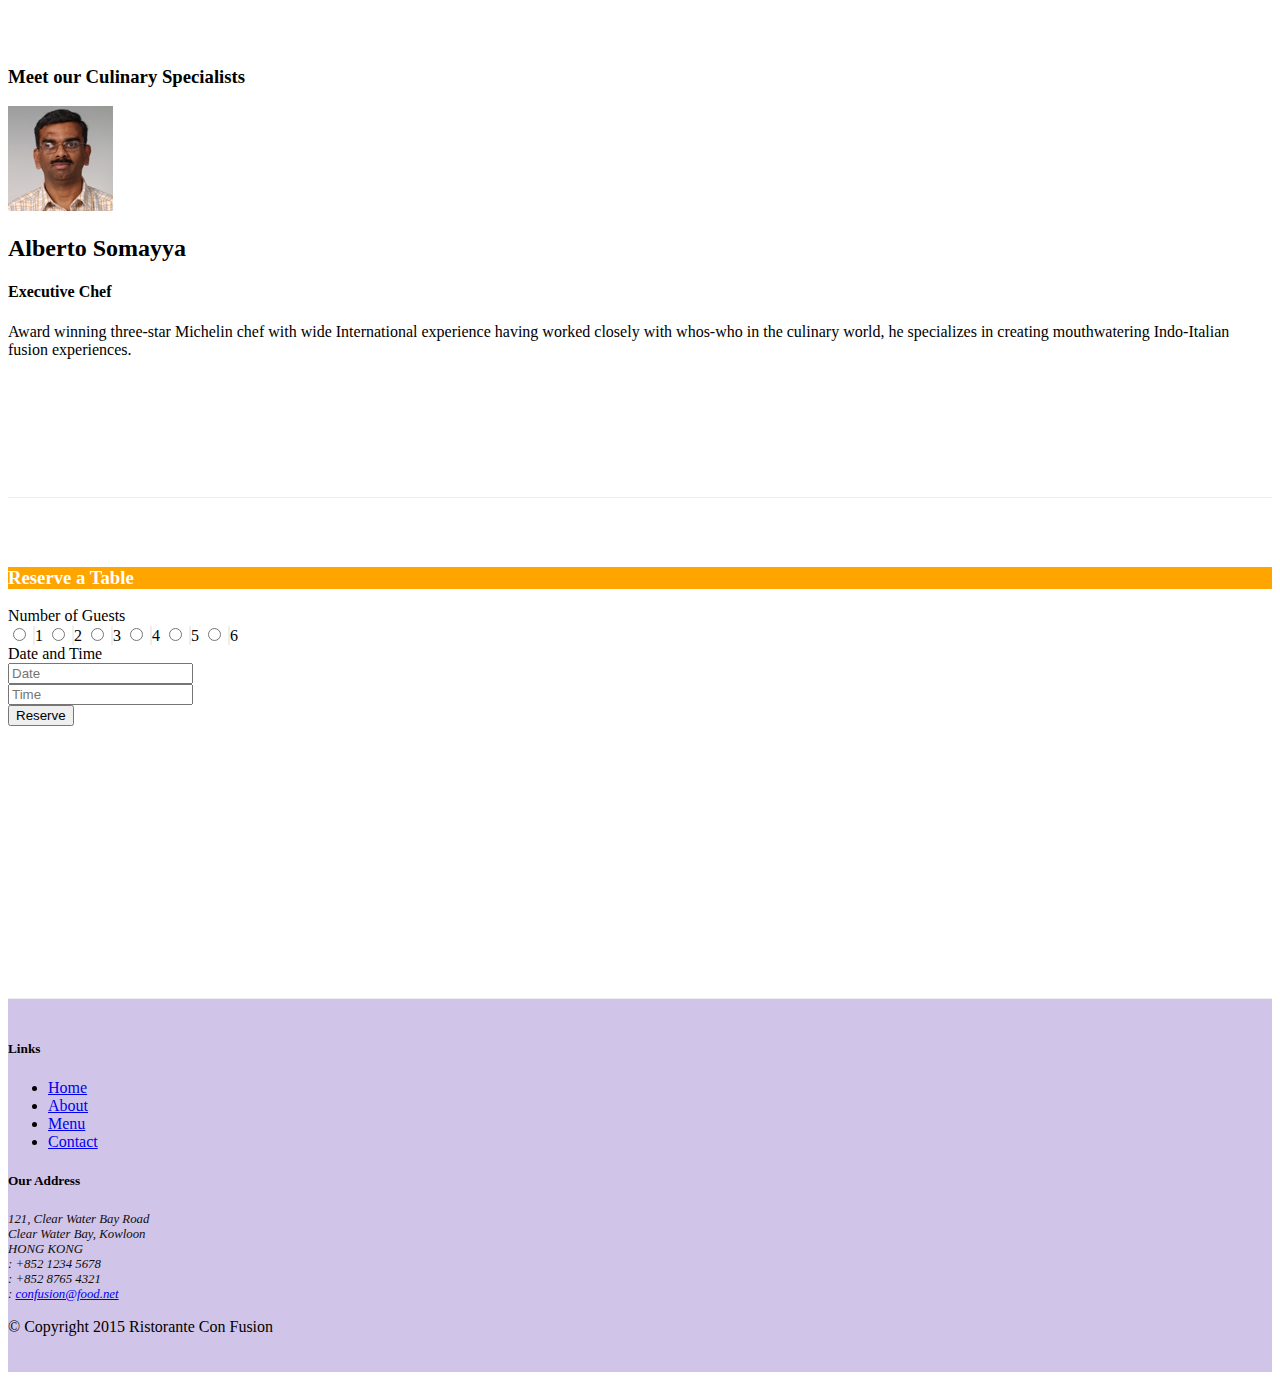
==== commit d7ac9a7d: "Week2 - final version" ====
--- a/index.html
+++ b/index.html
@@ -7,12 +7,16 @@
   <meta charset="utf-8">
   <meta name="viewport" content="width=device-width, initial-scale=1, shrink-to-fit=no">
   <meta http-equiv="x-ua-compatible" content="ie=edge">
+
+  <meta name="author" content="Yulia Moldavsky">
+  <meta name="description" content="Bootstrap4 course">
 
   <!-- Bootstrap CSS -->
   <link rel="stylesheet" href="node_modules/bootstrap/dist/css/bootstrap.min.css">
   <link rel="stylesheet" href="node_modules/font-awesome/css/font-awesome.min.css">
   <link rel="stylesheet" href="css/bootstrap-social.css">
   <link rel="stylesheet" href="css/styles.css">
+
 </head>
 
 <body>
@@ -40,37 +44,46 @@
   <header class="jumbotron">
     <div class="container">
       <div class="row row-header">
-        <div class="col-12 col-sm-8">
+        <div class="col-12 col-sm-6">
           <h1>Ristorante con Fusion</h1>
           <p>We take inspiration from the World's best cuisines, and create a unique fusion experience. Our lipsmacking creations
             will tickle your culinary senses!</p>
         </div>
-        <div class="col col-sm align-self-center">
-          <img class="img-fluid" src="img/logo.png">
+        <div class="col-12 col-sm-6 align-self-center">
+          <div class="row">
+            <div class="col-12 col-sm-6 text-center">
+               <img class="img-fluid " src="img/logo.png">
+            </div>
+            <!-- Assignment 2: create a button that link to the reservation form -->
+            <div class="col-12 col-sm-6 text-center align-self-center">
+              <!-- 'text-center' places the text inside the button in the center
+              'align-self-center' places the button in the middle vertically -->
+              <a role="button" class="btn-sm btn-block bg-reserve-table" href="#reserve">Reserve Table</a>
+            </div>
         </div>
       </div>
     </div>
   </header>
 
-  <div class="container">
-
-    <div class="row row-content  align-items-center">
-      <div class="col-sm-4 col-md-3 flex-last">
+  <div class="container ">
+
+    <div class="row row-content align-items-center ">
+      <div class="col-sm-4 col-md-3 flex-last ">
         <h3>Our Lipsmacking Culinary Creations</h3>
       </div>
-      <div class="col-sm col-md flex-first">
-        <div class="media">
-          <img class="d-flex mr-3 img-thumbnail align-self-center" src="img/uthappizza.png" alt="uthappizza">
-          <div class="media-body ">    
+      <div class="col-sm col-md flex-first ">
+        <div class="media ">
+          <img class="d-flex mr-3 img-thumbnail align-self-center " src="img/uthappizza.png " alt="uthappizza ">
+          <div class="media-body ">
             <!-- Badges are used to highlight pieces of information and to draw attention -->
-            <h2 class="mt-0 ">Uthappizza 
+            <h2 class="mt-0 ">Uthappizza
               <!-- add a badge which is a red button -->
-              <span class="badge badge-danger">HOT</span> 
+              <span class="badge badge-danger ">HOT</span>
               <!-- add a badge which is a round button with the price -->
-              <span class="badge badge-pill badge-default">$4.99</span>
+              <span class="badge badge-pill badge-default ">$4.99</span>
             </h2>
-            <p class="hidden-xs-down ">A unique combination of Indian Uthappam (pancake) and Italian pizza, topped with Cerignola olives, ripe vine cherry
-              tomatoes, Vidalia onion, Guntur chillies and Buffalo Paneer.
+            <p class="hidden-xs-down ">A unique combination of Indian Uthappam (pancake) and Italian pizza, topped with Cerignola olives, ripe vine
+              cherry tomatoes, Vidalia onion, Guntur chillies and Buffalo Paneer.
             </p>
           </div>
         </div>
@@ -78,15 +91,24 @@
     </div>
 
 
-    <div class="row row-content align-items-center">
-      <div class="col-sm-4 col-md-3 push-sm-8 push-md-9">
+    <div class="row row-content align-items-center ">
+      <div class="col-sm-4 col-md-3 flex-first ">
         <h3>This Month's Promotions</h3>
       </div>
-      <div class="col-sm-8 col-md-9 pull-sm-4 pull-md-3">
-        <h2>Weekend Grand Buffet</h2>
-        <p class="hidden-xs-down ">Featuring mouthwatering combinations with a choice of five different salads, six enticing appetizers, six main entrees
-          and five choicest desserts. Free flowing bubbly and soft drinks. All for just $19.99 per person
-        </p>
+      <div class="col-sm-8 col-md-9 flex-last ">
+        <!-- Assignment 2: add an image -->
+        <div class="media ">
+            <div class="media-body ">
+              <h2 class="mt-0 ">Weekend Grand Buffet
+                  <!-- add a badge which is a red button -->
+                  <span class="badge badge-danger ">NEW</span>
+              </h2>            
+              <p class="hidden-xs-down ">Featuring mouthwatering combinations with a choice of five different salads, six enticing appetizers, six main entrees
+                  and five choicest desserts. Free flowing bubbly and soft drinks. All for just $19.99 per person
+              </p>
+            </div>
+            <img class="d-flex ml-3 img-thumbnail align-self-center " src="img/buffet.png " alt="Weekend Grand Buffet ">
+        </div>
       </div>
     </div>
 
@@ -96,20 +118,99 @@
       </div>
       <div class="col-sm col-md flex-first ">
         <div class="media ">
-          <img class="d-flex mr-3 img-thumbnail align-self-center " 
-              src="img/alberto.png " alt="Alberto Somayya ">
-          <div class="media-body ">    
+          <img class="d-flex mr-3 img-thumbnail align-self-center " src="img/alberto.png " alt="Alberto Somayya ">
+          <div class="media-body ">
             <h2>Alberto Somayya</h2>
             <h4>Executive Chef</h4>
-            <p class="hidden-xs-down ">Award winning three-star Michelin chef with wide International experience having worked closely with whos-who in
-              the culinary world, he specializes in creating mouthwatering Indo-Italian fusion experiences.
+            <p class="hidden-xs-down ">Award winning three-star Michelin chef with wide International experience having worked closely with whos-who
+              in the culinary world, he specializes in creating mouthwatering Indo-Italian fusion experiences.
             </p>
           </div>
         </div>
       </div>
     </div>
 
-  </div>
+    <!-- Assignment 2: create a reservation card -->
+    <div class="row row-content align-items-center">
+        <div class="col-sm-8 offset-sm-2">
+          
+          <div class="card">
+            <h3 class="card-header bg-reserve-table">Reserve a Table</h3>
+            <div class="card-block">
+              <form id="reserve" class="form-horizontal" role="form">
+
+                  <!-- radio buttons -->
+                  <div class="form-group row">
+                      <!-- 'col-form-label' is used to vertically align the label -->
+                      <label class="col-md-2 col-form-label">Number of Guests</label>
+                      <div class="col-md-10" style="display: block !important;">
+
+                        <!-- 'radio-inline' is an overloaded class used to ensure taht ALL 
+                         radio buttons are on the same line for xs screens --> 
+                        <label for="radio1" class="custom-control custom-radio radio-inline">
+                            <input type="radio" id="radio1" name="radio" class="custom-control-input ">
+                            <span class="custom-control-indicator"></span>
+                            <span class="sustom-control-description">1</span>
+                        </label>
+                        <label for="radio2" class="custom-control custom-radio radio-inline">
+                            <input type="radio" id="radio2" name="radio" class="custom-control-input">
+                            <span class="custom-control-indicator"></span>
+                            <span class="sustom-control-description">2</span>
+                          </label>
+                        <label for="radio3" class="custom-control custom-radio radio-inline">
+                            <input type="radio" id="radio3" name="radio" class="custom-control-input">
+                            <span class="custom-control-indicator"></span>
+                             <span class="sustom-control-description">3</span>
+                        </label>
+                        <label for="radio4" class="custom-control custom-radio radio-inline">
+                            <input type="radio" id="radio4" name="radio" class="custom-control-input">
+                            <span class="custom-control-indicator"></span>
+                            <span class="sustom-control-description">4</span>
+                        </label>
+                        <label for="radio5" class="custom-control custom-radio radio-inline">
+                              <input type="radio" id="radio5" name="radio" class="custom-control-input">
+                              <span class="custom-control-indicator"></span>
+                              <span class="sustom-control-description">5</span>
+                        </label>
+                        <label for="radio6" class="custom-control custom-radio radio-inline">
+                              <input type="radio" id="radio6" name="radio" class="custom-control-input">
+                              <span class="custom-control-indicator"></span>
+                              <span class="sustom-control-description">6</span>
+                        </label>
+                      </div> <!-- end of radio buttons -->
+                    </div> <!-- end of first form group -->
+
+                    <!-- Date and Time -->
+                    <div class="form-group row">
+                        <label for="date" class="col-sm-2 col-form-label">Date and Time</label>
+                        <div class="col-sm-5 col-md-4">
+                          <div class="input-group">
+                            <div class="input-group-addon"><i class="fa fa-calendar fa-lg "></i></div>
+                            <input type="text" class="form-control" id="date" name="date" placeholder="Date">
+                          </div>
+                        </div>
+                        <div class="col-sm-5 col-md-4">
+                            <div class="input-group">
+                              <div class="input-group-addon"><i class="fa fa-clock-o fa-lg"></i></div>
+                              <input type="text" class="form-control" id="time" name="time" placeholder="Time">
+                            </div>
+                        </div>
+                    </div> <!-- end of date and time -->
+            
+                    <!-- Reserve button -->
+                    <div class="form-group row">
+                      <div class="col-sm-10 offset-sm-2">
+                        <button type="submit" class="btn btn-primary">Reserve</button>
+                      </div>
+                    </div>
+                        
+              </form>
+          </div>
+        </div>
+      </div>
+    </div>
+
+  </div> <!-- container -->
 
   <footer class="footer ">
     <div class="container ">
--- a/css/styles.css
+++ b/css/styles.css
@@ -41,3 +41,20 @@
 .navbar-inverse {
    background-color: #512DA8;
 }
+
+.custom-control-indicator {
+  background-color:white;
+  border:  1px ridge;
+}
+
+.bg-reserve-table {
+  background-color: orange;
+  color: white;
+}
+
+@media (max-width: 479px) {
+  .radio-inline {
+    display: inline;
+    
+  }
+}